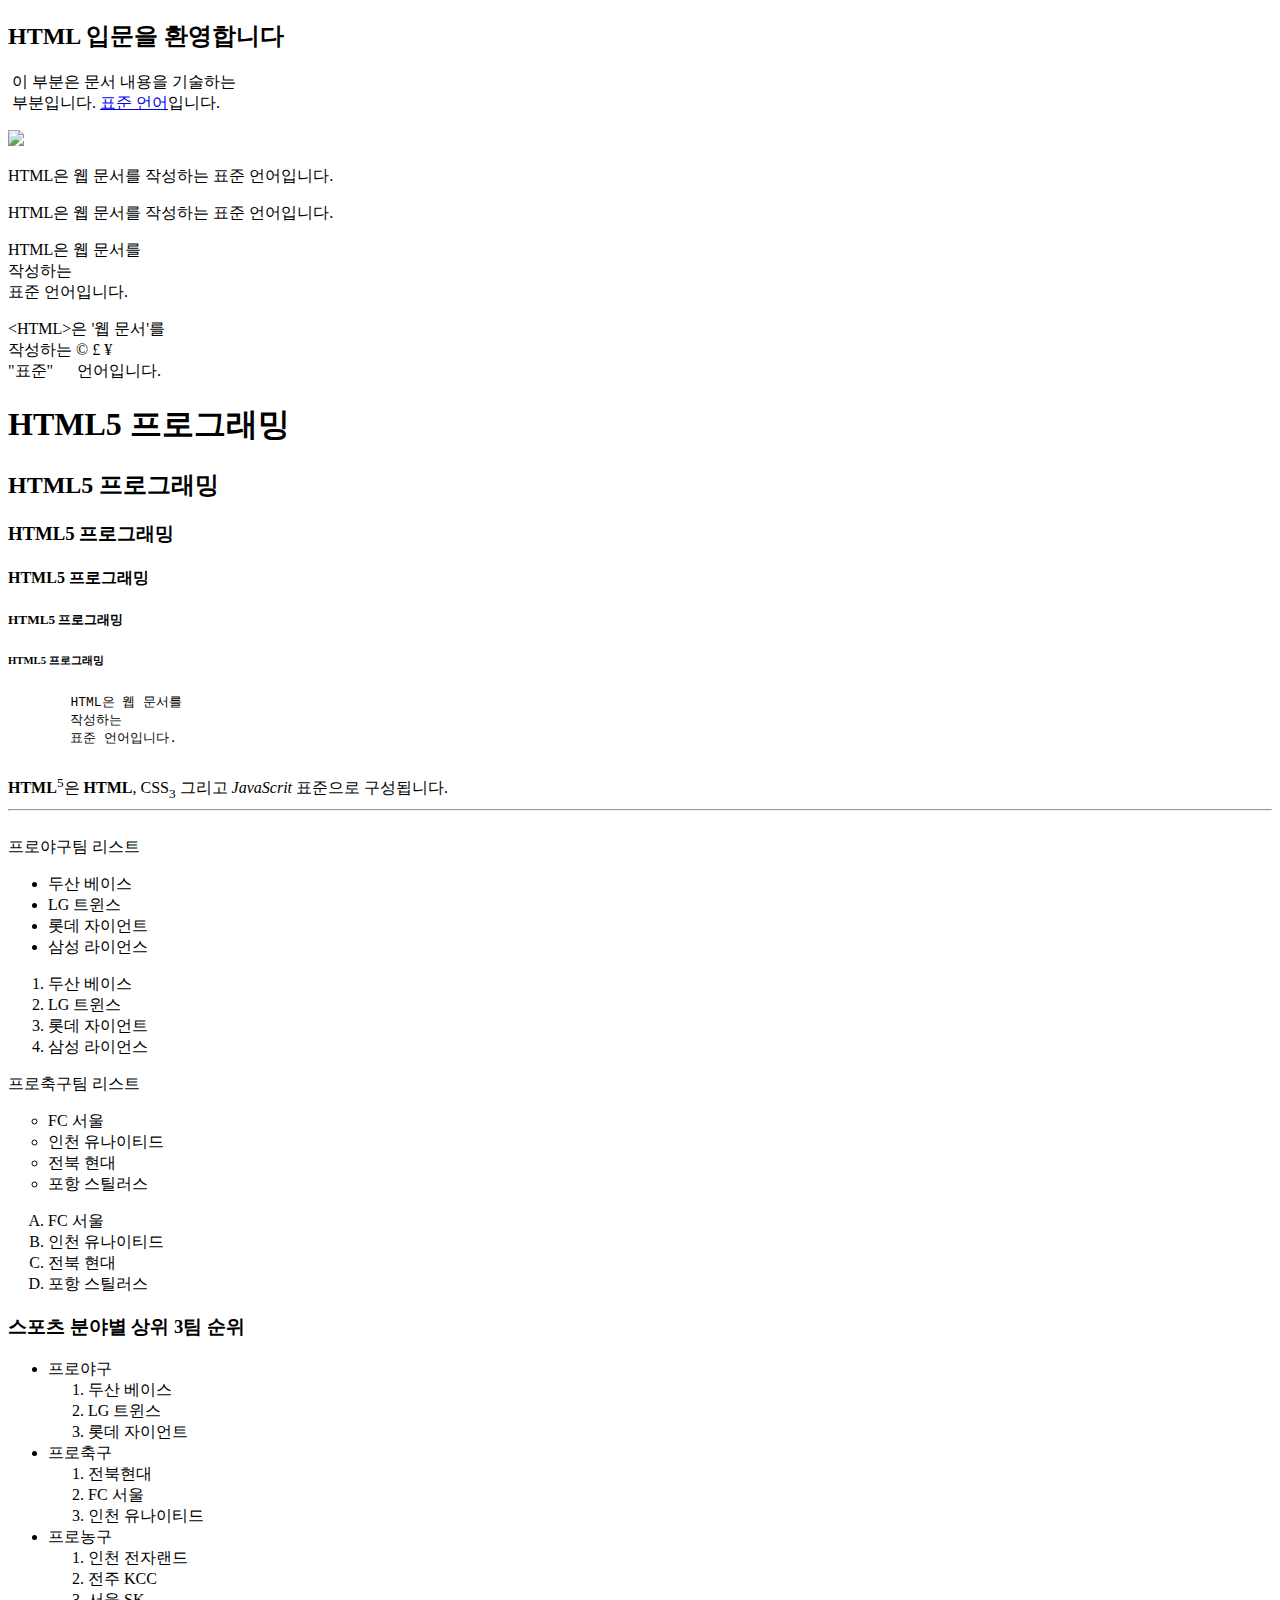
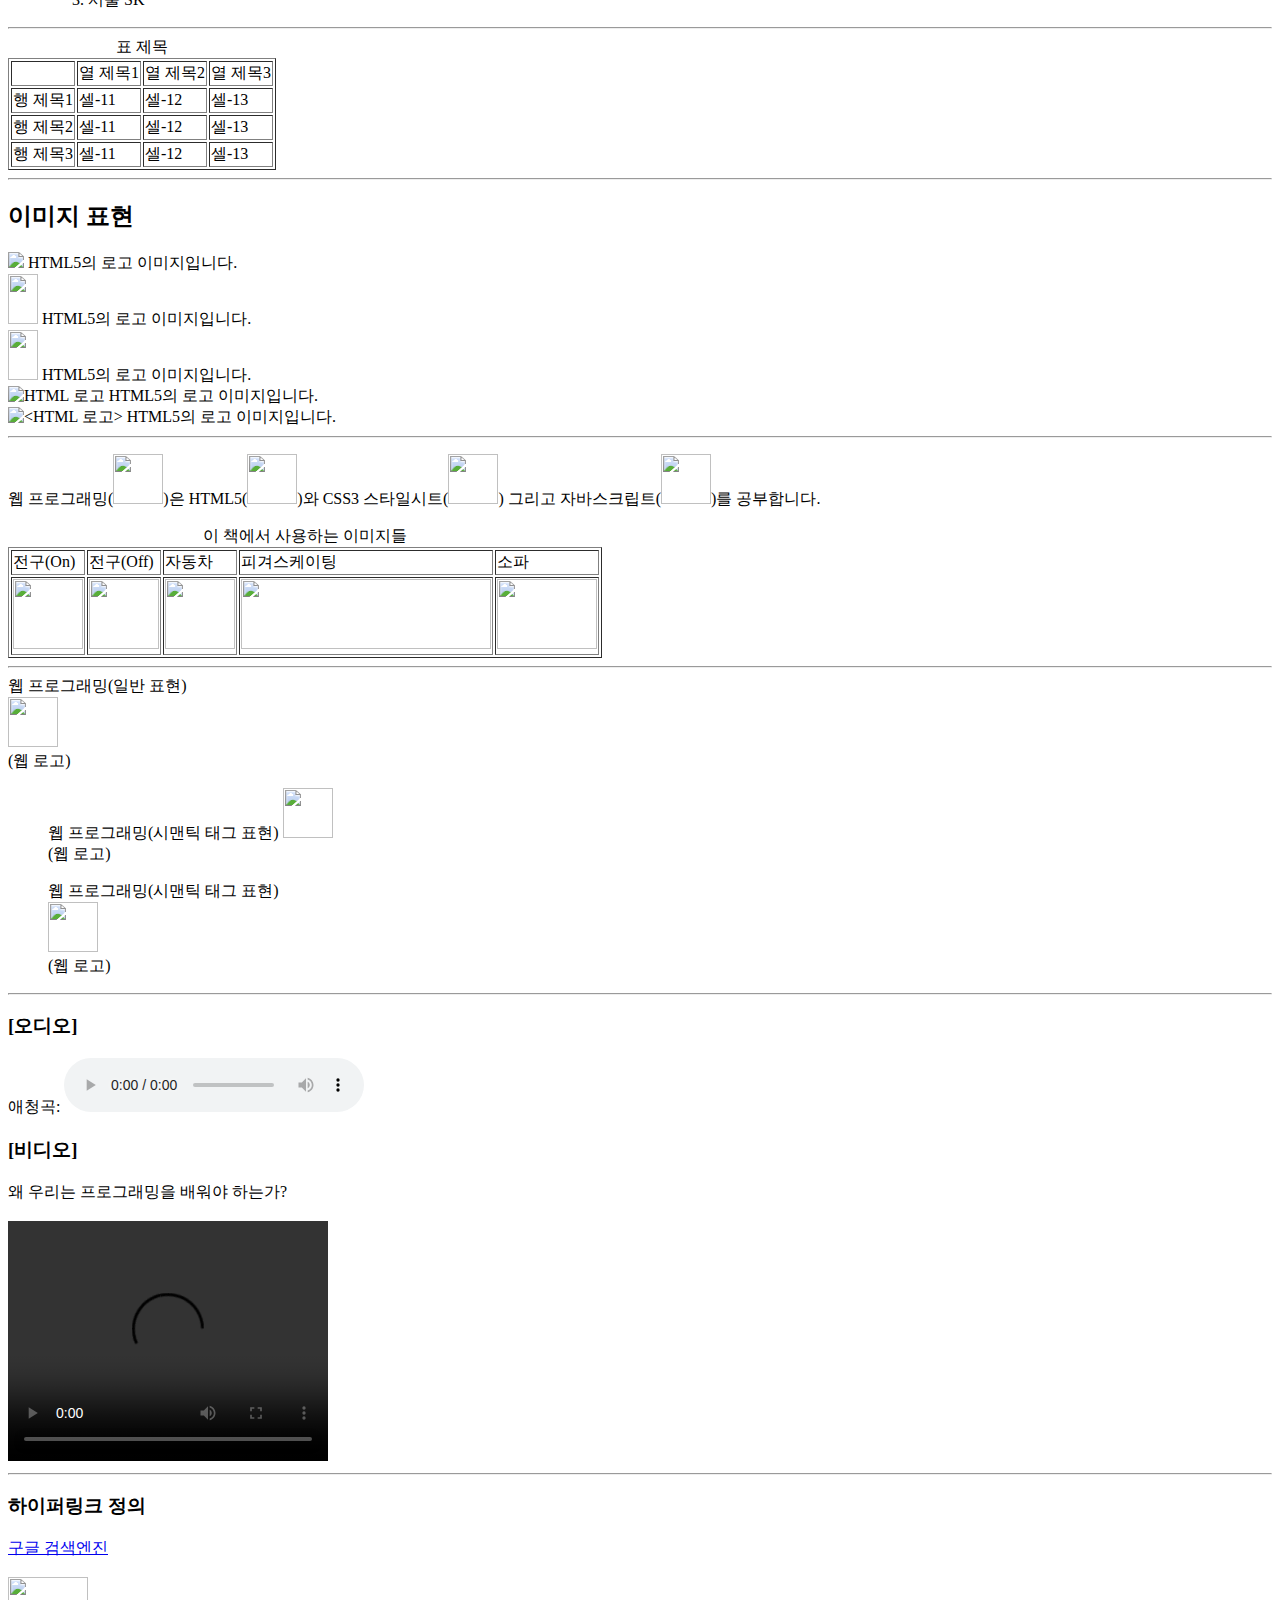
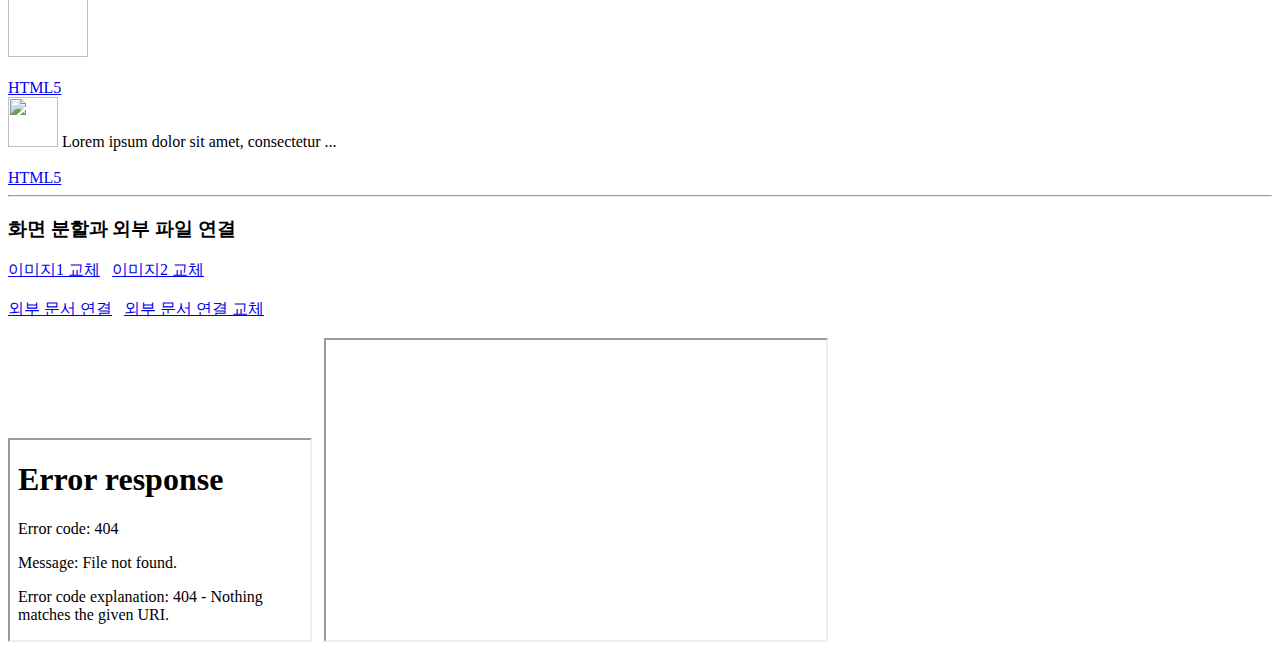
==== week2.html @ e081aae8 "Add: upload file" ====
<!-- HTML 문서 구조와 특성 -->
<!DOCTYPE HTML>
<html>

<head>
    <!-- HTML 문서 정보를 나타내는 부분 -->
    <title>HTML 예제</title>
    <base href="./docu/" target="_blank">
</head>

<body>
    <!-- HTML 문서 정보를 나타내는 부분 -->
    <h2>HTML 입문을 환영합니다</h2>
    <p>&nbsp;이 부분은 문서 내용을 기술하는<br>
        &nbsp;부분입니다.
        <a href="html5.png">표준 언어</a>입니다.
    </p>
    <img src="html5.png" />

    <!-- HTML 문서의 특성: 공백 문자와 <Enter> 키 입력 -->
    <!-- 1번 -->
    <p>HTML은 웹 문서를 작성하는 표준 언어입니다.</p>

    <!-- 2번 -->
    <p>HTML은 웹 문서를
        작성하는
        표준 언어입니다.</p>

    <!-- 3번 -->
    <p>HTML은 웹 문서를<br> 작성하는<br>
        표준 언어입니다.</p>

    <p>&lt;HTML&gt;은 &apos;웹 문서&apos;를<br>
        작성하는 &#169; &#x00a3; &#x00a5;<br>
        &quot;표준&quot; &nbsp;&nbsp;&nbsp;&nbsp; 언어입니다.</p>

    <!-- 텍스트와 문단 표시 -->
    <h1>HTML5 프로그래밍</h1>
    <h2>HTML5 프로그래밍</h2>
    <h3>HTML5 프로그래밍</h3>
    <h4>HTML5 프로그래밍</h4>
    <h5>HTML5 프로그래밍</h5>
    <h6>HTML5 프로그래밍</h6>

    <pre>
        HTML은 웹 문서를
        작성하는
        표준 언어입니다.
    </pre>

    <b>HTML</b><sup>5</sup>은 <strong>HTML</strong>, CSS<sub>3</sub>
    그리고 <i>JavaScrit</i> 표준으로 구성됩니다.
    <hr>

    <!-- 리스트 표시 -->
    <br>
    프로야구팀 리스트
    <ul>
        <li>두산 베이스</li>
        <li>LG 트윈스</li>
        <li>롯데 자이언트</li>
        <li>삼성 라이언스</li>
    </ul>
    <ol>
        <li>두산 베이스</li>
        <li>LG 트윈스</li>
        <li>롯데 자이언트</li>
        <li>삼성 라이언스</li>
    </ol>

    프로축구팀 리스트
    <ul type="circle">
        <li>FC 서울</li>
        <li>인천 유나이티드</li>
        <li>전북 현대</li>
        <li>포항 스틸러스</li>
    </ul>
    <ol type="A">
        <li>FC 서울</li>
        <li>인천 유나이티드</li>
        <li>전북 현대</li>
        <li>포항 스틸러스</li>
    </ol>

    <!-- <ul>과 <ol> 태그의 중첩 사용 -->
    <h3>스포츠 분야별 상위 3팀 순위</h3>
    <ul>
        <li>프로야구</li>
        <ol>
            <li>두산 베이스</li>
            <li>LG 트윈스</li>
            <li>롯데 자이언트</li>
        </ol>
        <li>프로축구</li>
        <ol>
            <li>전북현대</li>
            <li>FC 서울</li>
            <li>인천 유나이티드</li>
        </ol>
        <li>프로농구</li>
        <ol>
            <li>인천 전자랜드</li>
            <li>전주 KCC</li>
            <li>서울 SK</li>
        </ol>
    </ul>
    <hr>

    <!-- 출력 형태만을 고려한 작성 방법 -->
    <table border="1">
        <caption>표 제목</caption>
        <tr>
            <td></td>
            <td>열 제목1</td>
            <td>열 제목2</td>
            <td>열 제목3</td>
        </tr>
        <tr>
            <td>행 제목1</td>
            <td>셀-11</td>
            <td>셀-12</td>
            <td>셀-13</td>
        </tr>
        <tr>
            <td>행 제목2</td>
            <td>셀-11</td>
            <td>셀-12</td>
            <td>셀-13</td>
        </tr>
        <tr>
            <td>행 제목3</td>
            <td>셀-11</td>
            <td>셀-12</td>
            <td>셀-13</td>
        </tr>
    </table>
    <hr>

    <!-- 멀티미디어 표현: <img> 태그를 통한 이미지 표현 -->
    <h2>이미지 표현</h2>
    <img src="html5.png" /> HTML5의 로고 이미지입니다. <br>
    <img src="html5.png" width="30" height="50" /> HTML5의 로고 이미지입니다. <br>
    <img src="./image.png" width="30" height="50" /> HTML5의 로고 이미지입니다. <br>
    <img src="html5.png" width="30" height="50" alt="HTML 로고" /> HTML5의 로고 이미지입니다. <br>
    <img src="./image.png" width="30" height="50" alt="<HTML 로고>" /> HTML5의 로고 이미지입니다. <br>
    <hr>

    <p>웹 프로그래밍(<img src="html5.png" width=50 height=50 />)은
        HTML5(<img src="html5.png" width=50 height=50 />)와
        CSS3 스타일시트(<img src="html5.png" width=50 height=50 />) 그리고
        자바스크립트(<img src="html5.png" width=50 height=50 />)를 공부합니다.
    </p>
    <table border="1">
        <caption>이 책에서 사용하는 이미지들</caption>
        <tr>
            <td>전구(On)</td>
            <td>전구(Off)</td>
            <td>자동차</td>
            <td>피겨스케이팅</td>
            <td>소파</td>
        </tr>
        <tr>
            <td><img src="html5.png" width="70" height="70" /></td>
            <td><img src="html5.png" width="70" height="70" /></td>
            <td><img src="html5.png" width="70" height="70" /></td>
            <td><img src="html5.png" width="250" height="70" /></td>
            <td><img src="html5.png" width="100" height="70" /></td>
        </tr>
    </table>
    <hr>

    <!-- 멀티미디어 표현: 시맨틱 태그를 통한 이미지 표현 -->
    웹 프로그래밍(일반 표현)<br>
    <img src="html5.png" width="50" height="50" /><br>
    (웹 로고)

    <figure>
        웹 프로그래밍(시맨틱 태그 표현)
        <img src="html5.png" width=50 height=50 />
        <figcaption>(웹 로고)</figcaption>
    </figure>

    <figure>
        웹 프로그래밍(시맨틱 태그 표현) <br>
        <img src="html5.png" width=50 height=50 /> <br>
        <figcaption>(웹 로고)</figcaption>
    </figure>
    <hr>

    <!-- <video>, <source> 태그를 이용한 멀티미디어 출력 -->
    <h3>[오디오]</h3>
    애청곡:
    <audio controls>
        <source src="music.mp3" type="audio/mpeg">
        <source src="music.ogg" type="audio/ogg">
    </audio>

    <h3> [비디오] </h3>
    왜 우리는 프로그래밍을 배워야 하는가? <br><br>
    <video width="320" height="240" controls>
        <source src="video.mp4" type="video/mp4">
        <source src="video.ogg" type="video/ogg">
        [비디오] 웹브라우저가 지원하지 않음
    </video>
    <hr>

    <!-- 하이퍼링크 정의 -->
    <h3>하이퍼링크 정의</h3>
    <a href="https://www.google.co.kr/" target="_blank">구글 검색엔진</a>
    <br>
    <br>
    <a href="https://html.spec.whatwg.org/multipage/">
        <img src="html5.png" width=80 height=80 />
    </a>
    <br>
    <br>

    <!-- 같은 HTML 문서 내 특정 위치로 연결 -->
    <a href="#pos">HTML5</a>
    <div>
        <a id="pos">
            <img src="html5.png" width="50" height="50" />
        </a>
        Lorem ipsum dolor sit amet, consectetur ...
    </div>
    <br>

    <!-- 같은 HTML 문서 내 다른 파일, 특정 위치로 연결 -->
    <a href="./week2-pos.html">HTML5</a>
    <hr>

    <!-- <iframe>을 이용한 외부 파일 표시 -->
    <h3>화면 분할과 외부 파일 연결</h3>
    <a href="html5.png" target="frame1">이미지1 교체</a>&nbsp;&nbsp;
    <a href="css.png" target="frame1">이미지2 교체</a><br><br>
    <a href="week2-sample.html" target="frame2">외부 문서 연결</a>&nbsp;&nbsp;
    <a href="week2-pos.html" target="frame2">외부 문서 연결 교체</a><br><br>
    <iframe src="html5.png" name="frame1" width="300" height="200"></iframe>&nbsp;&nbsp;
    <iframe src="" name="frame2" width="500" height="300">외부 문서 표시 영역</iframe>
</body>

</html>
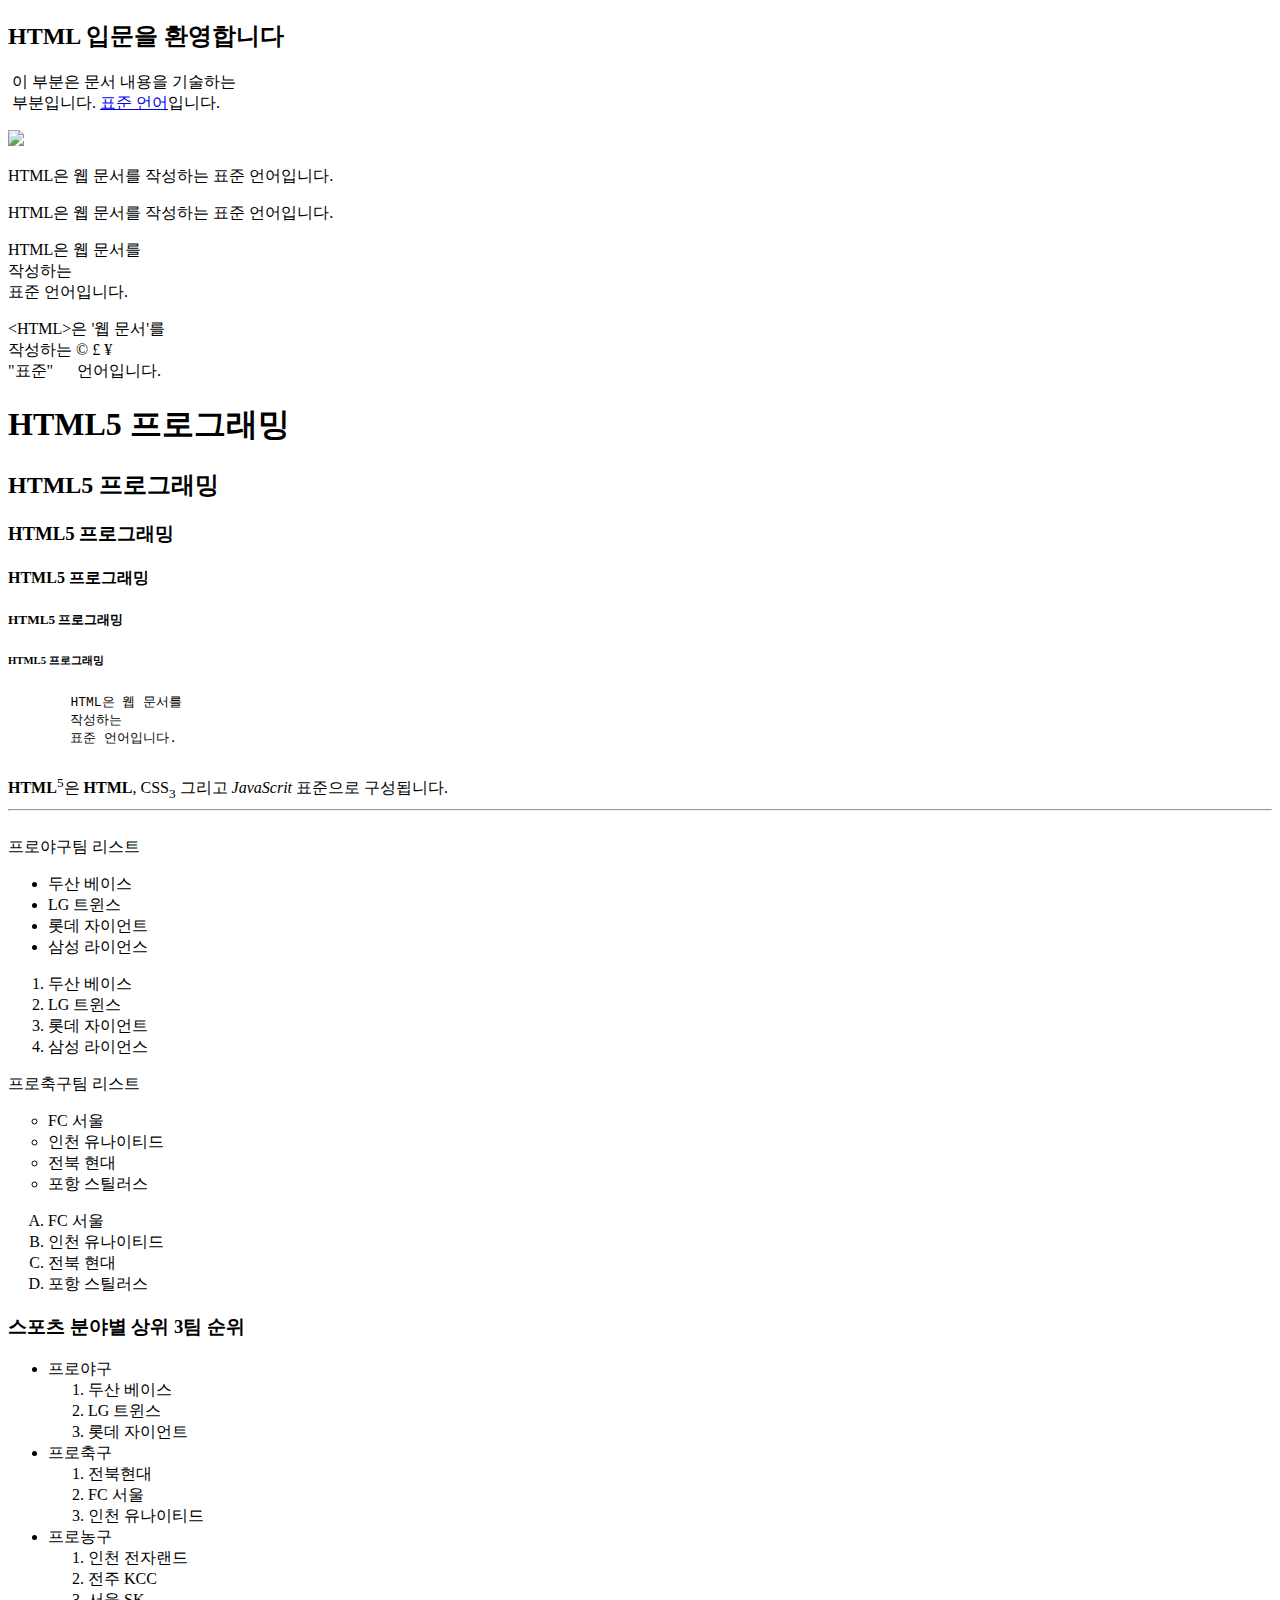
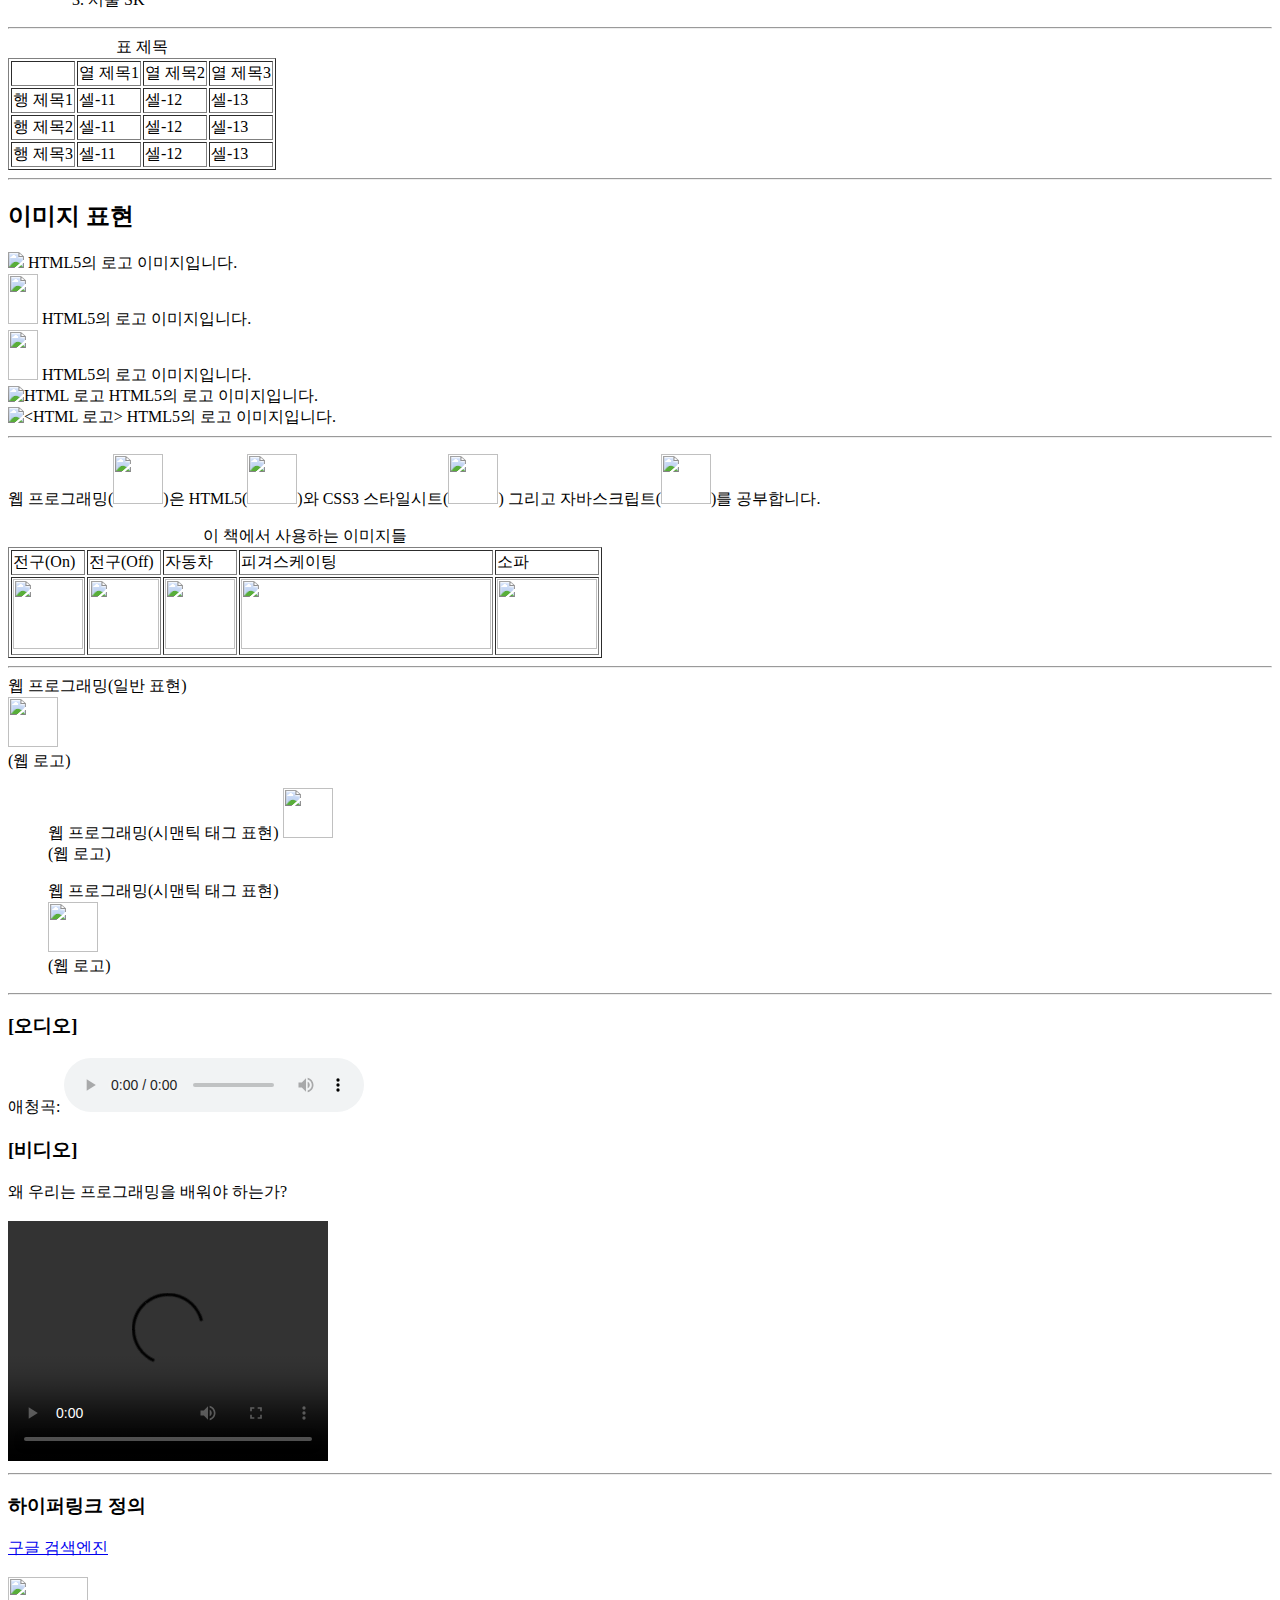
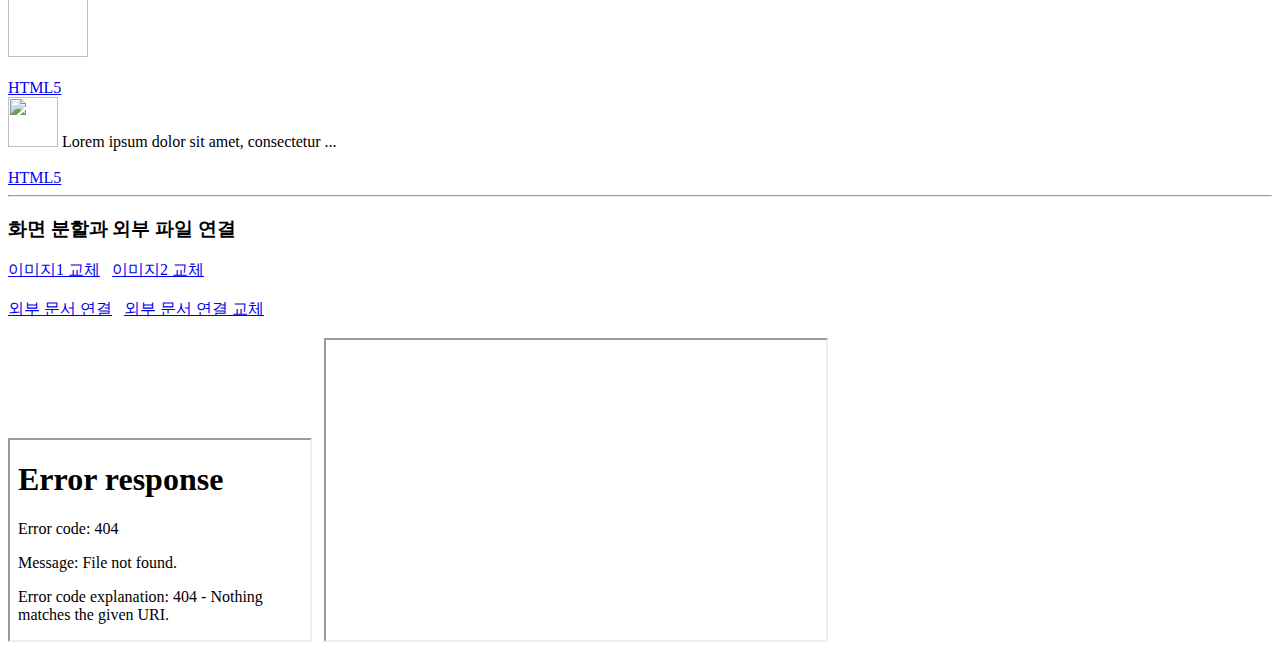
==== commit f035a7c8: "Chore: .gitignore file" ====
--- a/week2.html
+++ b/week2.html
@@ -13,9 +13,9 @@
     <h2>HTML 입문을 환영합니다</h2>
     <p>&nbsp;이 부분은 문서 내용을 기술하는<br>
         &nbsp;부분입니다.
-        <a href="html5.png">표준 언어</a>입니다.
+        <a href="html.png">표준 언어</a>입니다.
     </p>
-    <img src="html5.png" />
+    <img src="html.png" />
 
     <!-- HTML 문서의 특성: 공백 문자와 <Enter> 키 입력 -->
     <!-- 1번 -->
@@ -138,17 +138,17 @@
 
     <!-- 멀티미디어 표현: <img> 태그를 통한 이미지 표현 -->
     <h2>이미지 표현</h2>
-    <img src="html5.png" /> HTML5의 로고 이미지입니다. <br>
-    <img src="html5.png" width="30" height="50" /> HTML5의 로고 이미지입니다. <br>
+    <img src="html.png" /> HTML5의 로고 이미지입니다. <br>
+    <img src="html.png" width="30" height="50" /> HTML5의 로고 이미지입니다. <br>
     <img src="./image.png" width="30" height="50" /> HTML5의 로고 이미지입니다. <br>
-    <img src="html5.png" width="30" height="50" alt="HTML 로고" /> HTML5의 로고 이미지입니다. <br>
+    <img src="html.png" width="30" height="50" alt="HTML 로고" /> HTML5의 로고 이미지입니다. <br>
     <img src="./image.png" width="30" height="50" alt="<HTML 로고>" /> HTML5의 로고 이미지입니다. <br>
     <hr>
 
-    <p>웹 프로그래밍(<img src="html5.png" width=50 height=50 />)은
-        HTML5(<img src="html5.png" width=50 height=50 />)와
-        CSS3 스타일시트(<img src="html5.png" width=50 height=50 />) 그리고
-        자바스크립트(<img src="html5.png" width=50 height=50 />)를 공부합니다.
+    <p>웹 프로그래밍(<img src="html.png" width=50 height=50 />)은
+        HTML5(<img src="html.png" width=50 height=50 />)와
+        CSS3 스타일시트(<img src="html.png" width=50 height=50 />) 그리고
+        자바스크립트(<img src="html.png" width=50 height=50 />)를 공부합니다.
     </p>
     <table border="1">
         <caption>이 책에서 사용하는 이미지들</caption>
@@ -160,29 +160,29 @@
             <td>소파</td>
         </tr>
         <tr>
-            <td><img src="html5.png" width="70" height="70" /></td>
-            <td><img src="html5.png" width="70" height="70" /></td>
-            <td><img src="html5.png" width="70" height="70" /></td>
-            <td><img src="html5.png" width="250" height="70" /></td>
-            <td><img src="html5.png" width="100" height="70" /></td>
+            <td><img src="html.png" width="70" height="70" /></td>
+            <td><img src="html.png" width="70" height="70" /></td>
+            <td><img src="html.png" width="70" height="70" /></td>
+            <td><img src="html.png" width="250" height="70" /></td>
+            <td><img src="html.png" width="100" height="70" /></td>
         </tr>
     </table>
     <hr>
 
     <!-- 멀티미디어 표현: 시맨틱 태그를 통한 이미지 표현 -->
     웹 프로그래밍(일반 표현)<br>
-    <img src="html5.png" width="50" height="50" /><br>
+    <img src="html.png" width="50" height="50" /><br>
     (웹 로고)
 
     <figure>
         웹 프로그래밍(시맨틱 태그 표현)
-        <img src="html5.png" width=50 height=50 />
+        <img src="html.png" width=50 height=50 />
         <figcaption>(웹 로고)</figcaption>
     </figure>
 
     <figure>
         웹 프로그래밍(시맨틱 태그 표현) <br>
-        <img src="html5.png" width=50 height=50 /> <br>
+        <img src="html.png" width=50 height=50 /> <br>
         <figcaption>(웹 로고)</figcaption>
     </figure>
     <hr>
@@ -210,7 +210,7 @@
     <br>
     <br>
     <a href="https://html.spec.whatwg.org/multipage/">
-        <img src="html5.png" width=80 height=80 />
+        <img src="html.png" width=80 height=80 />
     </a>
     <br>
     <br>
@@ -219,7 +219,7 @@
     <a href="#pos">HTML5</a>
     <div>
         <a id="pos">
-            <img src="html5.png" width="50" height="50" />
+            <img src="html.png" width="50" height="50" />
         </a>
         Lorem ipsum dolor sit amet, consectetur ...
     </div>
@@ -231,11 +231,11 @@
 
     <!-- <iframe>을 이용한 외부 파일 표시 -->
     <h3>화면 분할과 외부 파일 연결</h3>
-    <a href="html5.png" target="frame1">이미지1 교체</a>&nbsp;&nbsp;
+    <a href="html.png" target="frame1">이미지1 교체</a>&nbsp;&nbsp;
     <a href="css.png" target="frame1">이미지2 교체</a><br><br>
     <a href="week2-sample.html" target="frame2">외부 문서 연결</a>&nbsp;&nbsp;
     <a href="week2-pos.html" target="frame2">외부 문서 연결 교체</a><br><br>
-    <iframe src="html5.png" name="frame1" width="300" height="200"></iframe>&nbsp;&nbsp;
+    <iframe src="html.png" name="frame1" width="300" height="200"></iframe>&nbsp;&nbsp;
     <iframe src="" name="frame2" width="500" height="300">외부 문서 표시 영역</iframe>
 </body>
 
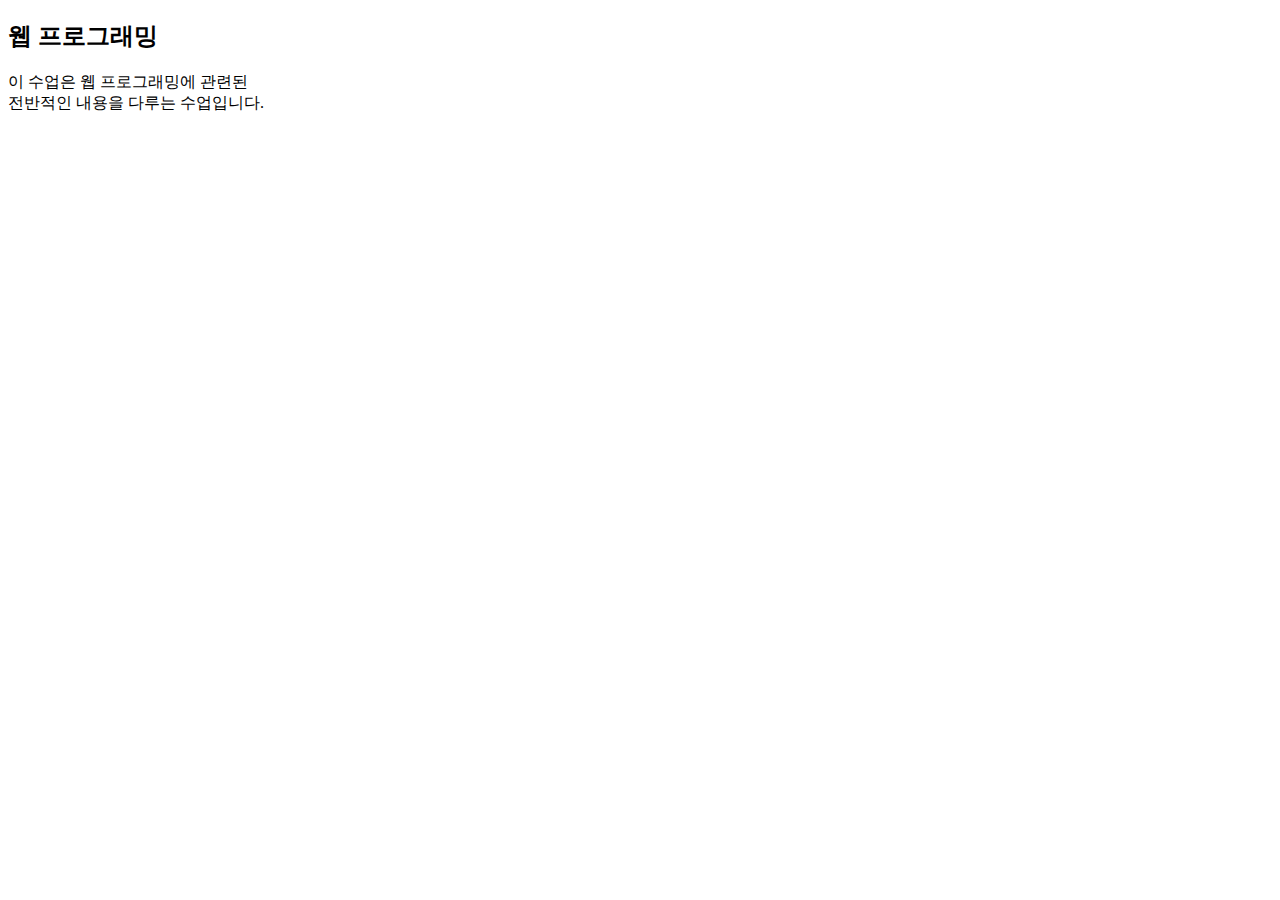
==== commit e7eb03d0: "Rename: week*.* files, .gitignore file" ====
--- a/week2.html
+++ b/week2.html
@@ -1,242 +1,17 @@
-<!-- HTML 문서 구조와 특성 -->
-<!DOCTYPE HTML>
+<!DOCTYPE html>
 <html>
 
 <head>
-    <!-- HTML 문서 정보를 나타내는 부분 -->
-    <title>HTML 예제</title>
-    <base href="./docu/" target="_blank">
+    <meta charset="UTF-8">
+    <title>SCH CSE 2024-01</title>
 </head>
 
 <body>
-    <!-- HTML 문서 정보를 나타내는 부분 -->
-    <h2>HTML 입문을 환영합니다</h2>
-    <p>&nbsp;이 부분은 문서 내용을 기술하는<br>
-        &nbsp;부분입니다.
-        <a href="html.png">표준 언어</a>입니다.
+    <h2>웹 프로그래밍</h2>
+    <p>
+        이 수업은 웹 프로그래밍에 관련된<br>
+        전반적인 내용을 다루는 수업입니다.<br>
     </p>
-    <img src="html.png" />
-
-    <!-- HTML 문서의 특성: 공백 문자와 <Enter> 키 입력 -->
-    <!-- 1번 -->
-    <p>HTML은 웹 문서를 작성하는 표준 언어입니다.</p>
-
-    <!-- 2번 -->
-    <p>HTML은 웹 문서를
-        작성하는
-        표준 언어입니다.</p>
-
-    <!-- 3번 -->
-    <p>HTML은 웹 문서를<br> 작성하는<br>
-        표준 언어입니다.</p>
-
-    <p>&lt;HTML&gt;은 &apos;웹 문서&apos;를<br>
-        작성하는 &#169; &#x00a3; &#x00a5;<br>
-        &quot;표준&quot; &nbsp;&nbsp;&nbsp;&nbsp; 언어입니다.</p>
-
-    <!-- 텍스트와 문단 표시 -->
-    <h1>HTML5 프로그래밍</h1>
-    <h2>HTML5 프로그래밍</h2>
-    <h3>HTML5 프로그래밍</h3>
-    <h4>HTML5 프로그래밍</h4>
-    <h5>HTML5 프로그래밍</h5>
-    <h6>HTML5 프로그래밍</h6>
-
-    <pre>
-        HTML은 웹 문서를
-        작성하는
-        표준 언어입니다.
-    </pre>
-
-    <b>HTML</b><sup>5</sup>은 <strong>HTML</strong>, CSS<sub>3</sub>
-    그리고 <i>JavaScrit</i> 표준으로 구성됩니다.
-    <hr>
-
-    <!-- 리스트 표시 -->
-    <br>
-    프로야구팀 리스트
-    <ul>
-        <li>두산 베이스</li>
-        <li>LG 트윈스</li>
-        <li>롯데 자이언트</li>
-        <li>삼성 라이언스</li>
-    </ul>
-    <ol>
-        <li>두산 베이스</li>
-        <li>LG 트윈스</li>
-        <li>롯데 자이언트</li>
-        <li>삼성 라이언스</li>
-    </ol>
-
-    프로축구팀 리스트
-    <ul type="circle">
-        <li>FC 서울</li>
-        <li>인천 유나이티드</li>
-        <li>전북 현대</li>
-        <li>포항 스틸러스</li>
-    </ul>
-    <ol type="A">
-        <li>FC 서울</li>
-        <li>인천 유나이티드</li>
-        <li>전북 현대</li>
-        <li>포항 스틸러스</li>
-    </ol>
-
-    <!-- <ul>과 <ol> 태그의 중첩 사용 -->
-    <h3>스포츠 분야별 상위 3팀 순위</h3>
-    <ul>
-        <li>프로야구</li>
-        <ol>
-            <li>두산 베이스</li>
-            <li>LG 트윈스</li>
-            <li>롯데 자이언트</li>
-        </ol>
-        <li>프로축구</li>
-        <ol>
-            <li>전북현대</li>
-            <li>FC 서울</li>
-            <li>인천 유나이티드</li>
-        </ol>
-        <li>프로농구</li>
-        <ol>
-            <li>인천 전자랜드</li>
-            <li>전주 KCC</li>
-            <li>서울 SK</li>
-        </ol>
-    </ul>
-    <hr>
-
-    <!-- 출력 형태만을 고려한 작성 방법 -->
-    <table border="1">
-        <caption>표 제목</caption>
-        <tr>
-            <td></td>
-            <td>열 제목1</td>
-            <td>열 제목2</td>
-            <td>열 제목3</td>
-        </tr>
-        <tr>
-            <td>행 제목1</td>
-            <td>셀-11</td>
-            <td>셀-12</td>
-            <td>셀-13</td>
-        </tr>
-        <tr>
-            <td>행 제목2</td>
-            <td>셀-11</td>
-            <td>셀-12</td>
-            <td>셀-13</td>
-        </tr>
-        <tr>
-            <td>행 제목3</td>
-            <td>셀-11</td>
-            <td>셀-12</td>
-            <td>셀-13</td>
-        </tr>
-    </table>
-    <hr>
-
-    <!-- 멀티미디어 표현: <img> 태그를 통한 이미지 표현 -->
-    <h2>이미지 표현</h2>
-    <img src="html.png" /> HTML5의 로고 이미지입니다. <br>
-    <img src="html.png" width="30" height="50" /> HTML5의 로고 이미지입니다. <br>
-    <img src="./image.png" width="30" height="50" /> HTML5의 로고 이미지입니다. <br>
-    <img src="html.png" width="30" height="50" alt="HTML 로고" /> HTML5의 로고 이미지입니다. <br>
-    <img src="./image.png" width="30" height="50" alt="<HTML 로고>" /> HTML5의 로고 이미지입니다. <br>
-    <hr>
-
-    <p>웹 프로그래밍(<img src="html.png" width=50 height=50 />)은
-        HTML5(<img src="html.png" width=50 height=50 />)와
-        CSS3 스타일시트(<img src="html.png" width=50 height=50 />) 그리고
-        자바스크립트(<img src="html.png" width=50 height=50 />)를 공부합니다.
-    </p>
-    <table border="1">
-        <caption>이 책에서 사용하는 이미지들</caption>
-        <tr>
-            <td>전구(On)</td>
-            <td>전구(Off)</td>
-            <td>자동차</td>
-            <td>피겨스케이팅</td>
-            <td>소파</td>
-        </tr>
-        <tr>
-            <td><img src="html.png" width="70" height="70" /></td>
-            <td><img src="html.png" width="70" height="70" /></td>
-            <td><img src="html.png" width="70" height="70" /></td>
-            <td><img src="html.png" width="250" height="70" /></td>
-            <td><img src="html.png" width="100" height="70" /></td>
-        </tr>
-    </table>
-    <hr>
-
-    <!-- 멀티미디어 표현: 시맨틱 태그를 통한 이미지 표현 -->
-    웹 프로그래밍(일반 표현)<br>
-    <img src="html.png" width="50" height="50" /><br>
-    (웹 로고)
-
-    <figure>
-        웹 프로그래밍(시맨틱 태그 표현)
-        <img src="html.png" width=50 height=50 />
-        <figcaption>(웹 로고)</figcaption>
-    </figure>
-
-    <figure>
-        웹 프로그래밍(시맨틱 태그 표현) <br>
-        <img src="html.png" width=50 height=50 /> <br>
-        <figcaption>(웹 로고)</figcaption>
-    </figure>
-    <hr>
-
-    <!-- <video>, <source> 태그를 이용한 멀티미디어 출력 -->
-    <h3>[오디오]</h3>
-    애청곡:
-    <audio controls>
-        <source src="music.mp3" type="audio/mpeg">
-        <source src="music.ogg" type="audio/ogg">
-    </audio>
-
-    <h3> [비디오] </h3>
-    왜 우리는 프로그래밍을 배워야 하는가? <br><br>
-    <video width="320" height="240" controls>
-        <source src="video.mp4" type="video/mp4">
-        <source src="video.ogg" type="video/ogg">
-        [비디오] 웹브라우저가 지원하지 않음
-    </video>
-    <hr>
-
-    <!-- 하이퍼링크 정의 -->
-    <h3>하이퍼링크 정의</h3>
-    <a href="https://www.google.co.kr/" target="_blank">구글 검색엔진</a>
-    <br>
-    <br>
-    <a href="https://html.spec.whatwg.org/multipage/">
-        <img src="html.png" width=80 height=80 />
-    </a>
-    <br>
-    <br>
-
-    <!-- 같은 HTML 문서 내 특정 위치로 연결 -->
-    <a href="#pos">HTML5</a>
-    <div>
-        <a id="pos">
-            <img src="html.png" width="50" height="50" />
-        </a>
-        Lorem ipsum dolor sit amet, consectetur ...
-    </div>
-    <br>
-
-    <!-- 같은 HTML 문서 내 다른 파일, 특정 위치로 연결 -->
-    <a href="./week2-pos.html">HTML5</a>
-    <hr>
-
-    <!-- <iframe>을 이용한 외부 파일 표시 -->
-    <h3>화면 분할과 외부 파일 연결</h3>
-    <a href="html.png" target="frame1">이미지1 교체</a>&nbsp;&nbsp;
-    <a href="css.png" target="frame1">이미지2 교체</a><br><br>
-    <a href="week2-sample.html" target="frame2">외부 문서 연결</a>&nbsp;&nbsp;
-    <a href="week2-pos.html" target="frame2">외부 문서 연결 교체</a><br><br>
-    <iframe src="html.png" name="frame1" width="300" height="200"></iframe>&nbsp;&nbsp;
-    <iframe src="" name="frame2" width="500" height="300">외부 문서 표시 영역</iframe>
 </body>
 
 </html>